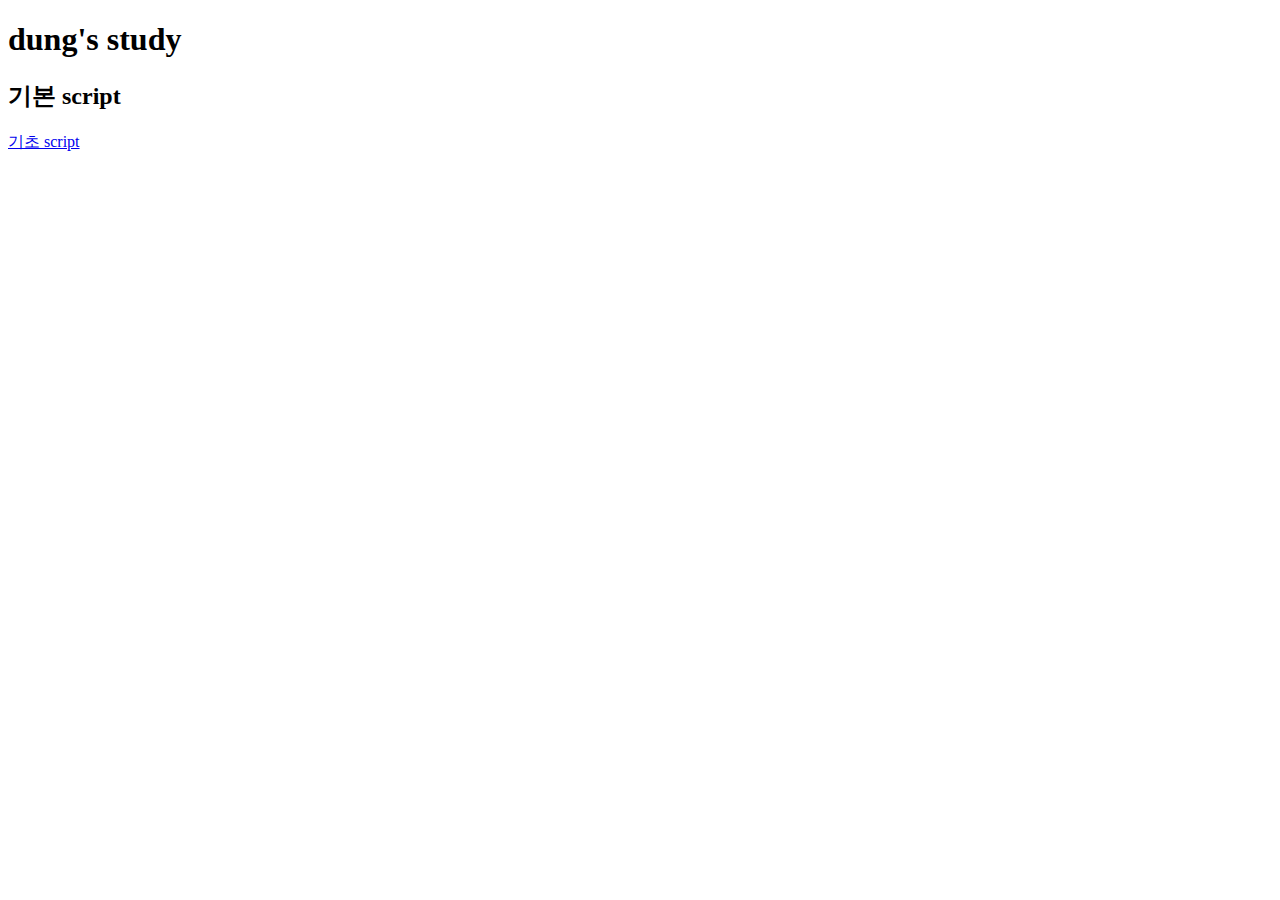
==== index.html @ 773dfc13 "study index.html 추가" ====
<!DOCTYPE html>
<html lang="ko">
<head>
    <meta charset="UTF-8">
    <meta http-equiv="X-UA-Compatible" content="IE=edge">
    <meta name="viewport" content="width=device-width, initial-scale=1.0">
    <title>dung's study</title>
</head>
<body>
    <h1>dung's study</h1>
    <section>
        <h2>기본 script</h2>
        <a href="/renual/basic.html">기초 script</a>
    </section>
</body>
</html>
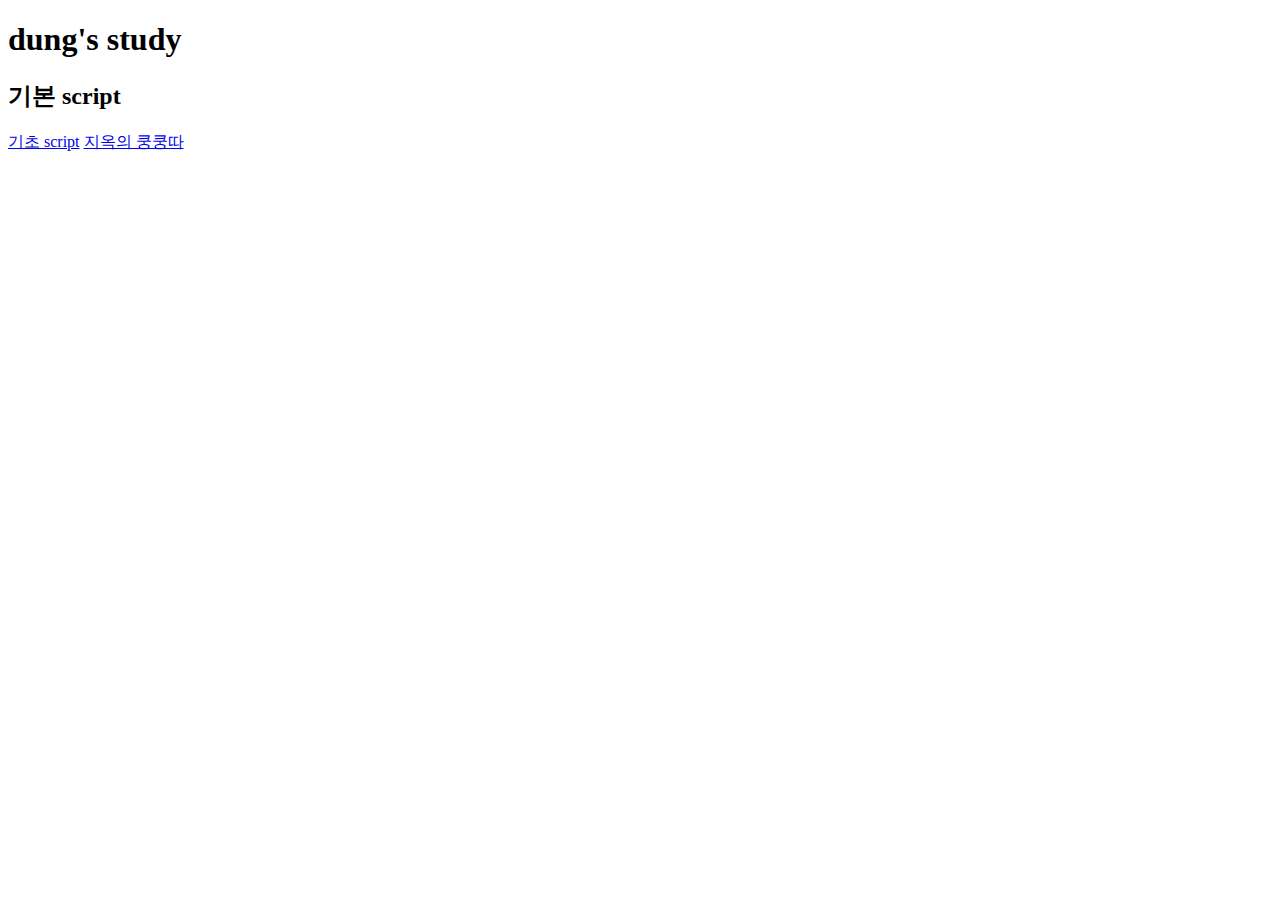
==== commit e9405ac2: "쿵쿵따 링크삽입" ====
--- a/index.html
+++ b/index.html
@@ -10,7 +10,8 @@
     <h1>dung's study</h1>
     <section>
         <h2>기본 script</h2>
-        <a href="/renual/basic.html">기초 script</a>
+        <a href="./renewal/basic.html">기초 script</a>
+        <a href="./goOnWording/index.html">지옥의 쿵쿵따</a>
     </section>
 </body>
 </html>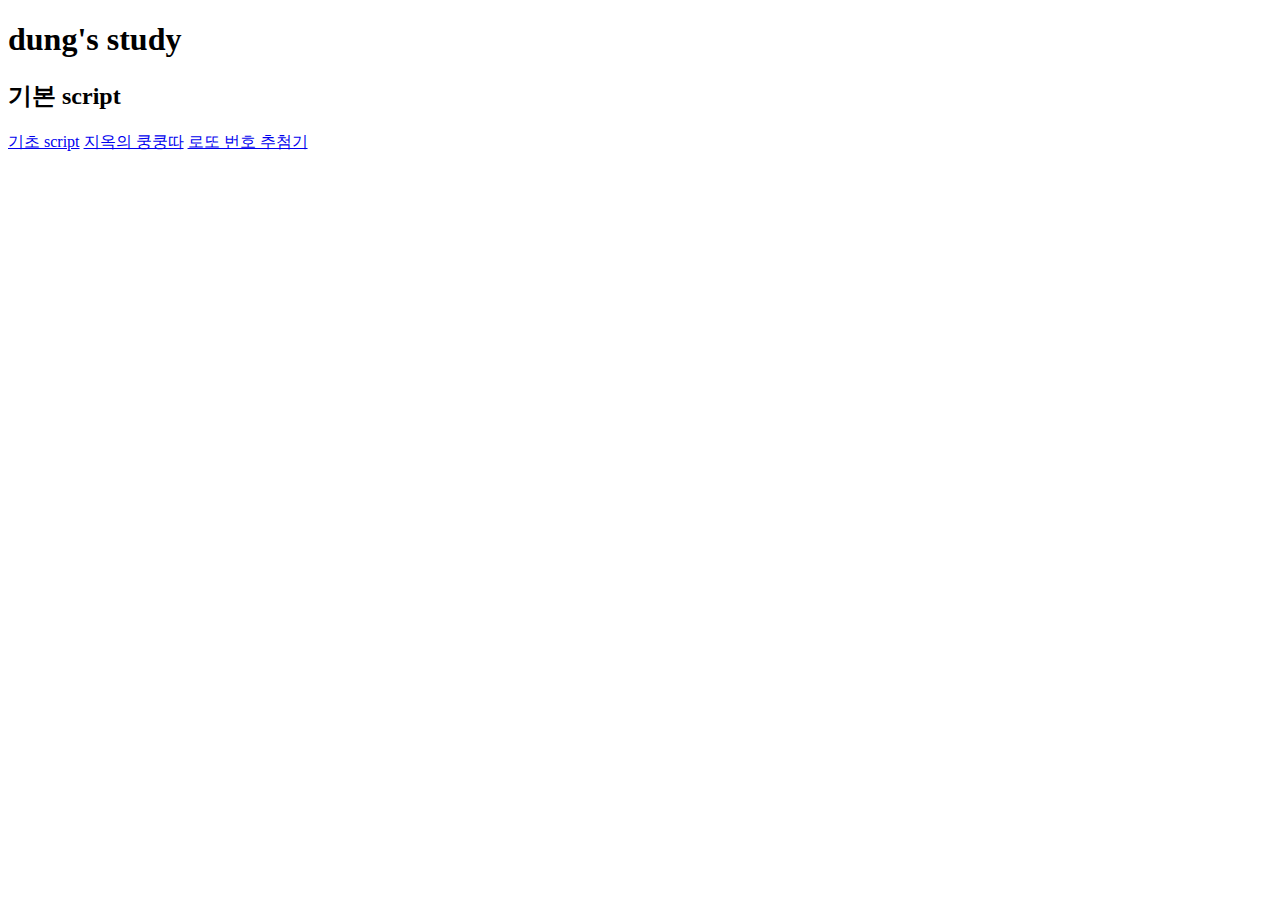
==== commit f4b6f9a4: "메인페이지 링크(lotto) 추가" ====
--- a/index.html
+++ b/index.html
@@ -12,6 +12,7 @@
         <h2>기본 script</h2>
         <a href="./renewal/basic.html">기초 script</a>
         <a href="./goOnWording/index.html">지옥의 쿵쿵따</a>
+        <a href="./lotto/index.html">로또 번호 추첨기</a>
     </section>
 </body>
 </html>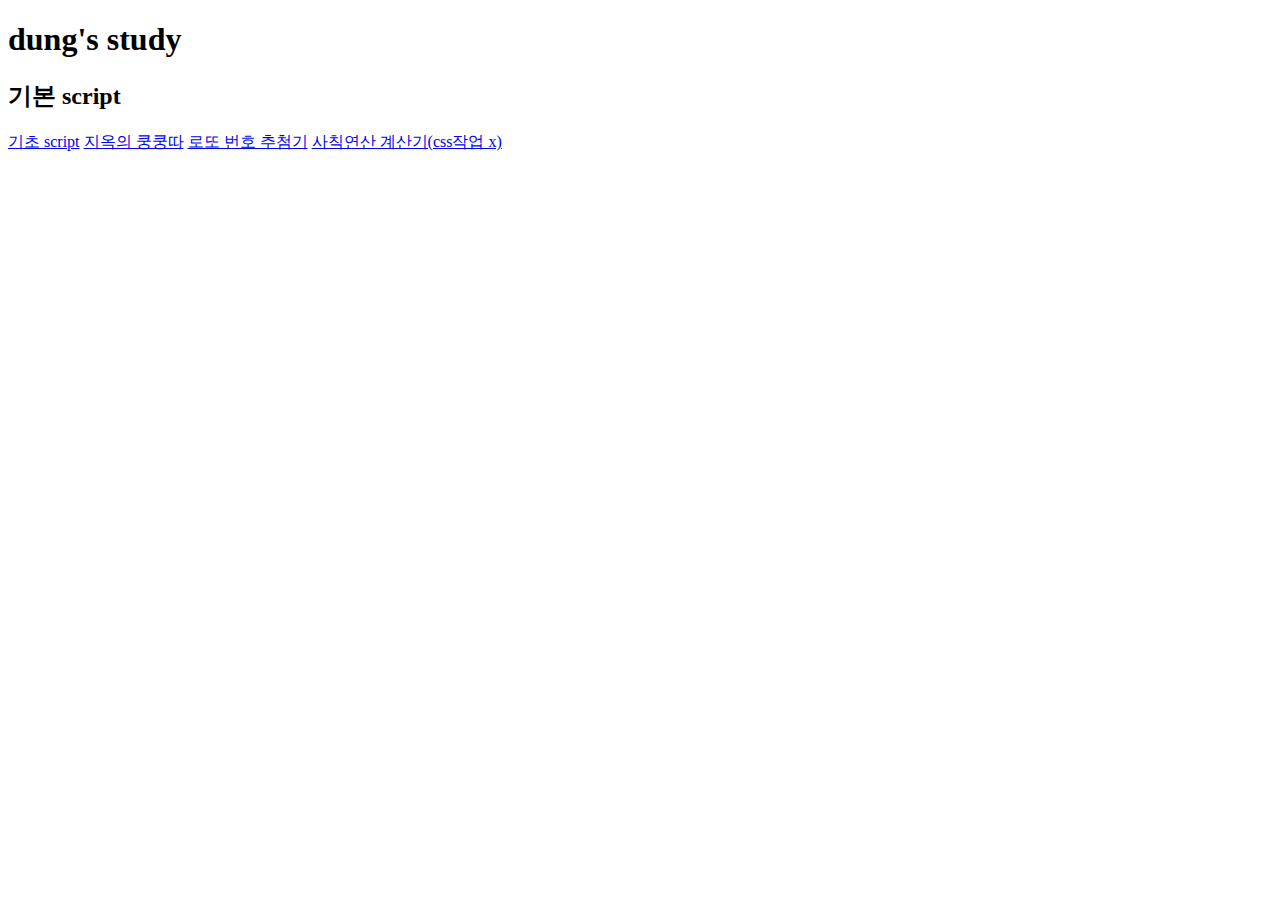
==== commit 9547f0c8: "계산기 제작 (고차함수, 함수 중복제거 이용)" ====
--- a/index.html
+++ b/index.html
@@ -13,6 +13,7 @@
         <a href="./renewal/basic.html">기초 script</a>
         <a href="./goOnWording/index.html">지옥의 쿵쿵따</a>
         <a href="./lotto/index.html">로또 번호 추첨기</a>
+        <a href="./calculator/index.html">사칙연산 계산기(css작업 x)</a>
     </section>
 </body>
 </html>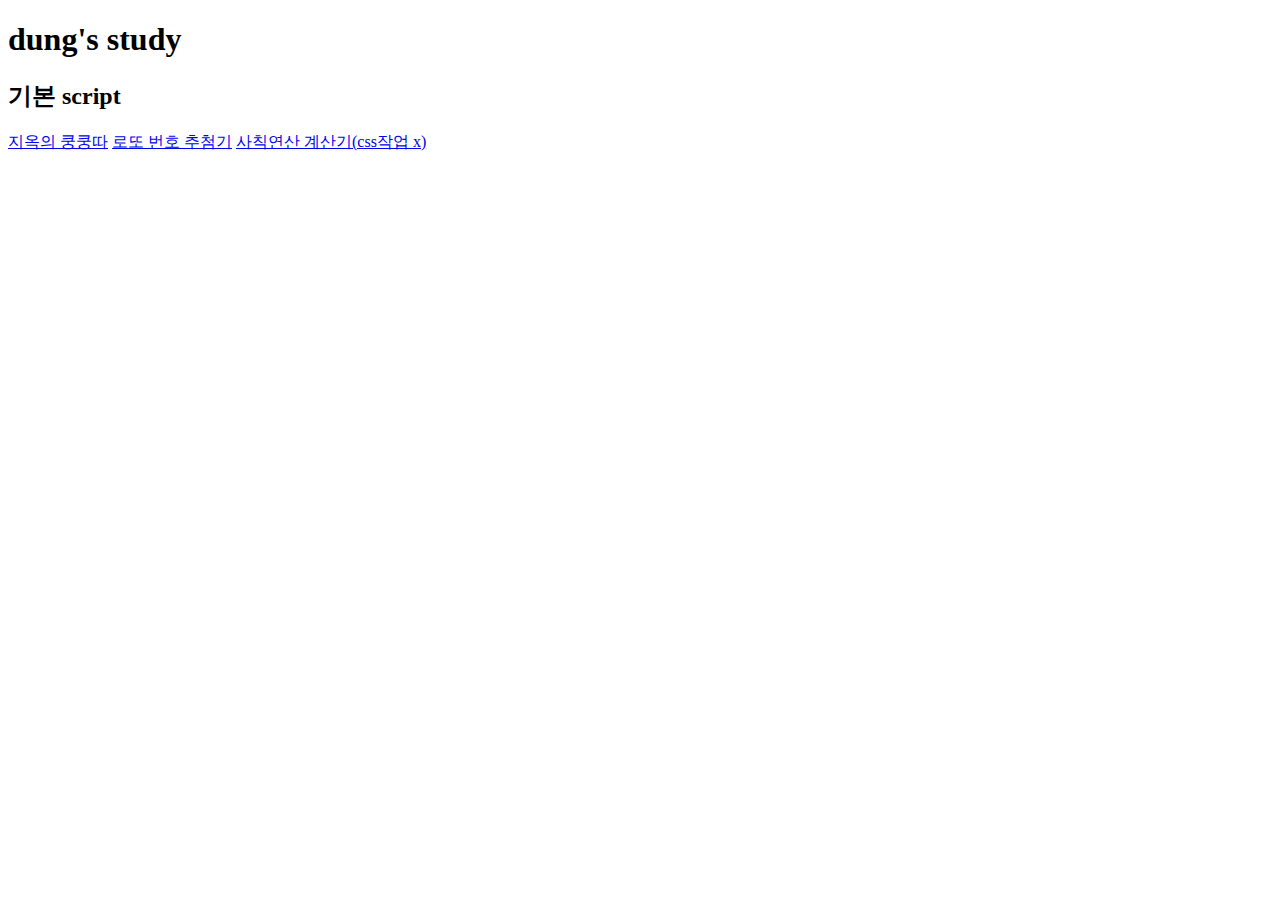
==== commit 60a5b2b8: "이론 삭제" ====
--- a/index.html
+++ b/index.html
@@ -10,7 +10,7 @@
     <h1>dung's study</h1>
     <section>
         <h2>기본 script</h2>
-        <a href="./renewal/basic.html">기초 script</a>
+        <!-- <a href="./renewal/basic.html">기초 script</a> -->
         <a href="./goOnWording/index.html">지옥의 쿵쿵따</a>
         <a href="./lotto/index.html">로또 번호 추첨기</a>
         <a href="./calculator/index.html">사칙연산 계산기(css작업 x)</a>
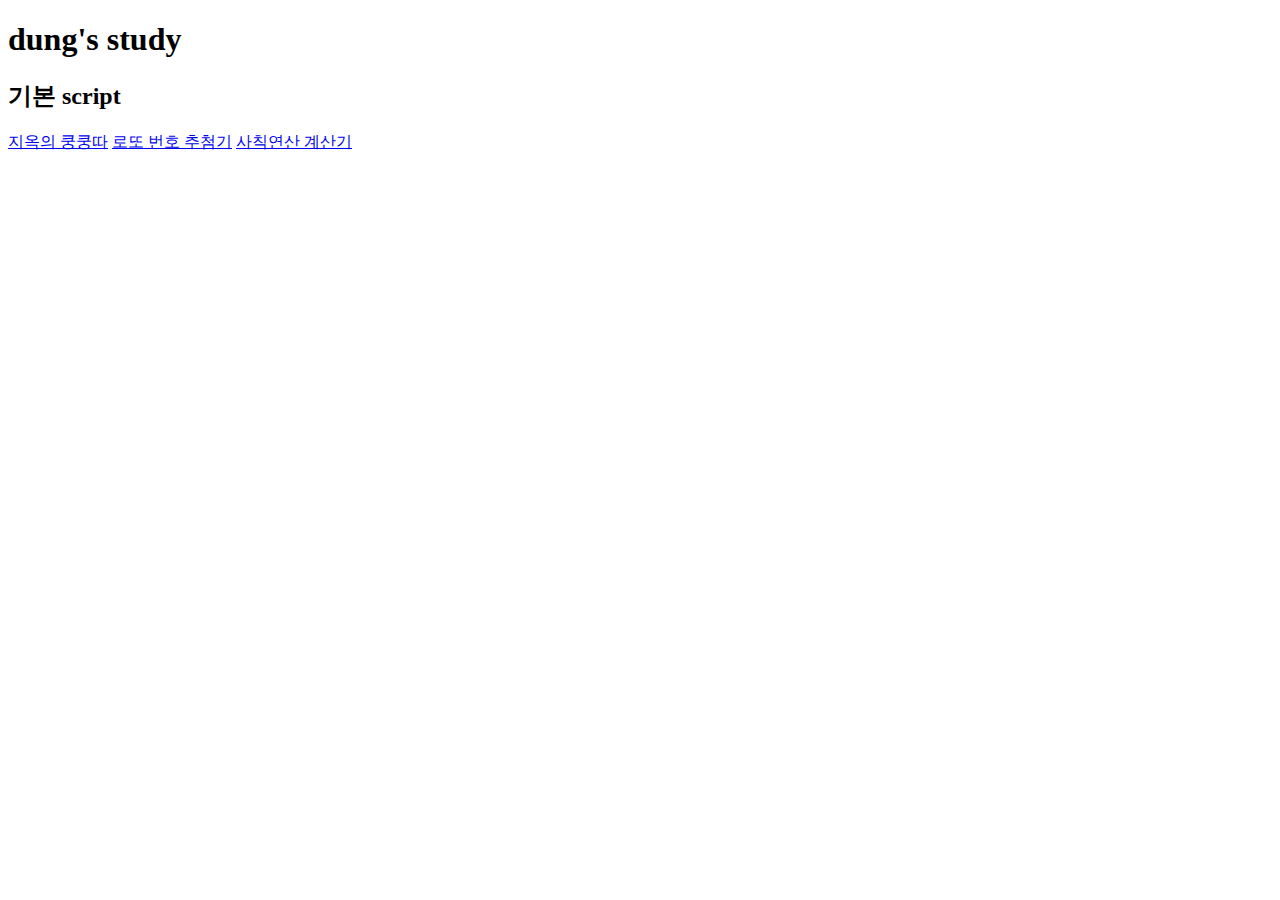
==== commit 802359a4: "계산기 css 추가" ====
--- a/index.html
+++ b/index.html
@@ -13,7 +13,7 @@
         <!-- <a href="./renewal/basic.html">기초 script</a> -->
         <a href="./goOnWording/index.html">지옥의 쿵쿵따</a>
         <a href="./lotto/index.html">로또 번호 추첨기</a>
-        <a href="./calculator/index.html">사칙연산 계산기(css작업 x)</a>
+        <a href="./calculator/index.html">사칙연산 계산기</a>
     </section>
 </body>
 </html>